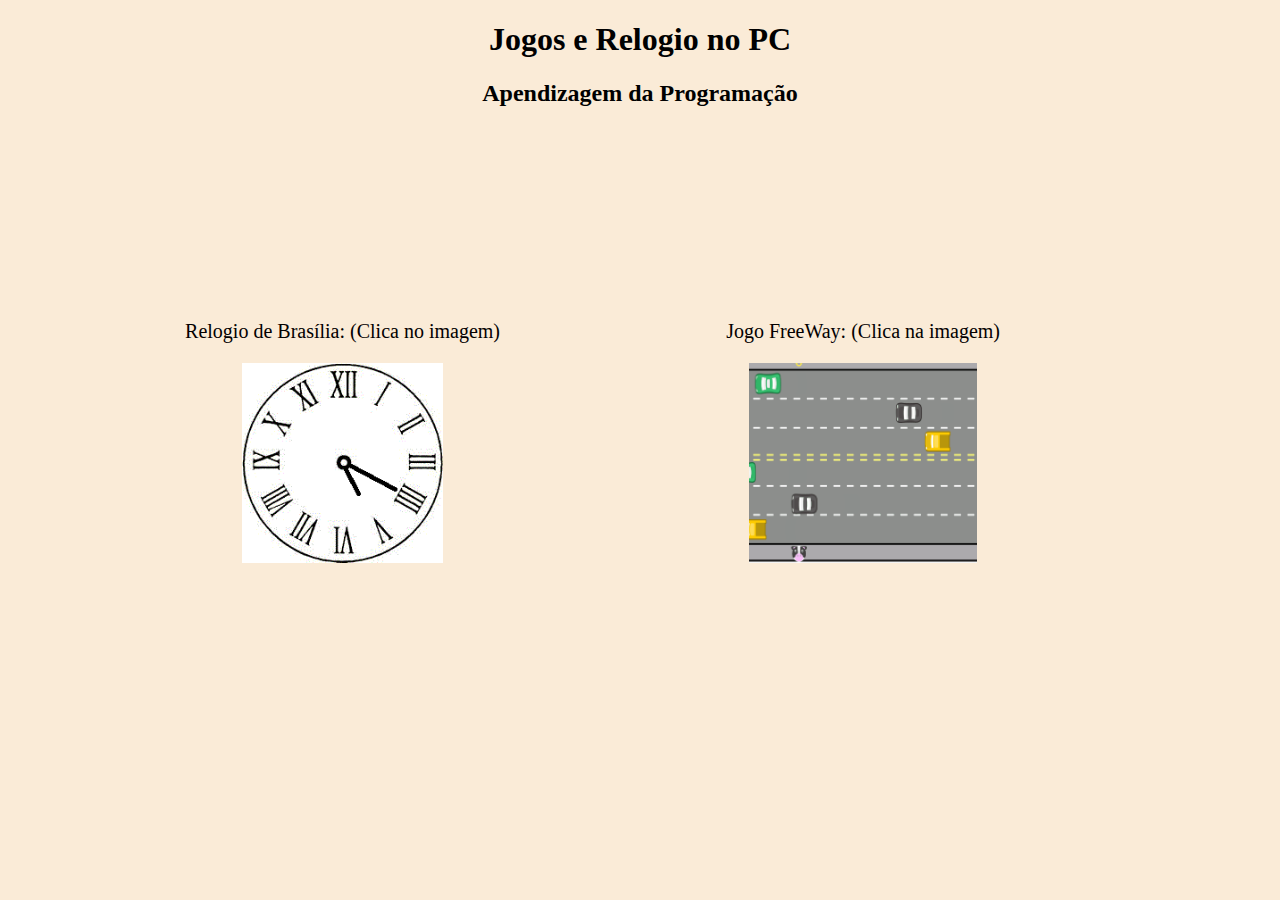
==== index.html @ c551ba17 "Add files via upload" ====
<!DOCTYPE html>
<html lang="en">
<head>
    <meta charset="UTF-8">
    <meta name="viewport" content="width=device-width, initial-scale=1.0">
    <title>Document</title>
    <link rel="stylesheet" href="style.css">
</head>
<body>
   <header>
    <script>
        alert("Alerta você esta entrando em site que tem jogo e relogio HAHAHAHA")
    </script>
    <h1>Jogos e Relogio no PC</h1>
    <h2>Apendizagem da Programação</h2>
   </header>
   
    <main>
        <script>
            document.write("O Pedrovisky tem"(2023 - 1995)+"anos");
            document.write("<br>")
            var Ano = 2023;
        </script>
        <div class="free">
            <p>Jogo FreeWay: (Clica na imagem)</p>
            <a href="https://wesley16mah.github.io/Jogo_FreeWay/"><img src="Jogo FreeWay.gif" height="200px"></a>
        </div>
        <div class="pong">
            <p>Jogo Pong: (Clica no imagem)</p>
            <a href="https://wesley16mah.github.io/jogo_pong/"><img src="jogo pong.gif" height="200px"></a>
        </div> 
        <div class="relogio de brasílha">
            <p>Relogio de Brasília: (Clica no imagem)</p>
            <a href="https://wesley16mah.github.io/relogio_tec/"><img src="relogio2.gif" height="200px"></a>
        </div>    
    
           
    </main>  
</body>
</html>
---- style.css ----
body {
    background-color: antiquewhite;
    text-align: center;
}

.free{
    position: absolute;
    top: 300px;
    right: 280px;
    font-size: 20px;
    text-align: center;
    background-image: var(--gradient);
    background-clip: text;
    -webkit-background-clip: text;
    color: rgb(3, 0, 0);
}

.pong{
    position: absolute;
    top: 300px;
    right: 1300px;
    font-size: 20px;
    text-align: center;
    background-image: var(--gradient);
    background-clip: text;
    -webkit-background-clip: text;
    color: rgb(3, 0, 0);
}

.relogio {
    position: absolute;
    top: 300px;
    right: 780px;
    font-size: 20px;
    text-align: center;
    background-image: var(--gradient);
    background-clip: text;
    -webkit-background-clip: text;
    color: rgb(3, 0, 0); 
}
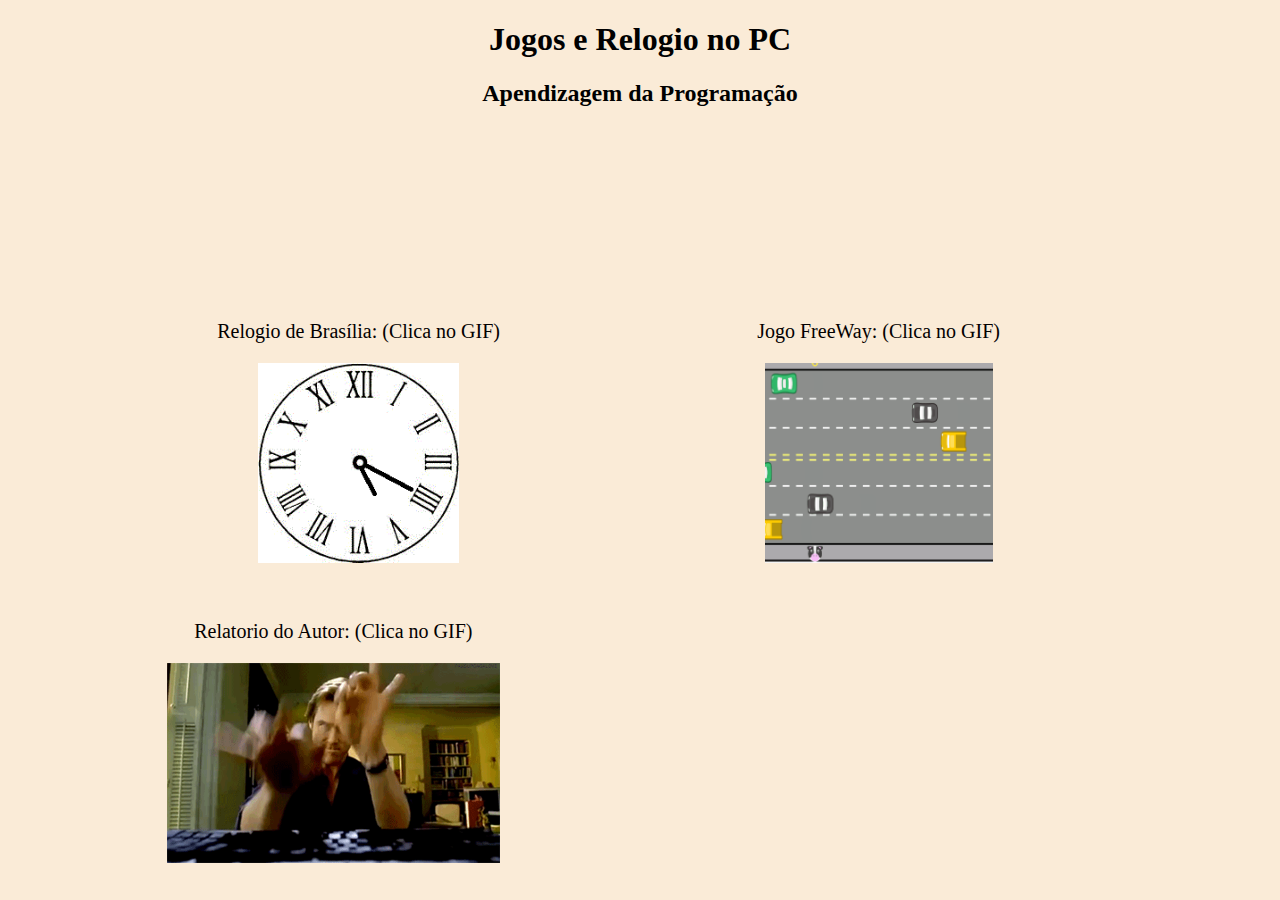
==== commit e4178d5d: "Add files via upload" ====
--- a/index.html
+++ b/index.html
@@ -3,7 +3,7 @@
 <head>
     <meta charset="UTF-8">
     <meta name="viewport" content="width=device-width, initial-scale=1.0">
-    <title>Document</title>
+    <title>Catagolo</title>
     <link rel="stylesheet" href="style.css">
 </head>
 <body>
@@ -22,18 +22,21 @@
             var Ano = 2023;
         </script>
         <div class="free">
-            <p>Jogo FreeWay: (Clica na imagem)</p>
+            <p>Jogo FreeWay: (Clica no GIF)</p>
             <a href="https://wesley16mah.github.io/Jogo_FreeWay/"><img src="Jogo FreeWay.gif" height="200px"></a>
         </div>
         <div class="pong">
-            <p>Jogo Pong: (Clica no imagem)</p>
+            <p>Jogo Pong: (Clica no GIF)</p>
             <a href="https://wesley16mah.github.io/jogo_pong/"><img src="jogo pong.gif" height="200px"></a>
         </div> 
         <div class="relogio de brasílha">
-            <p>Relogio de Brasília: (Clica no imagem)</p>
+            <p>Relogio de Brasília: (Clica no GIF)</p>
             <a href="https://wesley16mah.github.io/relogio_tec/"><img src="relogio2.gif" height="200px"></a>
-        </div>    
-    
+        </div> 
+        <div class="autor">
+            <p>Relatorio do Autor: (Clica no GIF)</p>
+            <a href="autor.html"><img src="programador.gif" height="200px"></a>
+        </div> 
            
     </main>  
 </body>
--- a/style.css
+++ b/style.css
@@ -39,3 +39,15 @@
     color: rgb(3, 0, 0); 
 }
 
+.autor {
+    position: absolute;
+    top: 600px;
+    right: 780px;
+    font-size: 20px;
+    text-align: center;
+    background-image: var(--gradient);
+    background-clip: text;
+    -webkit-background-clip: text;
+    color: rgb(3, 0, 0); 
+}
+
